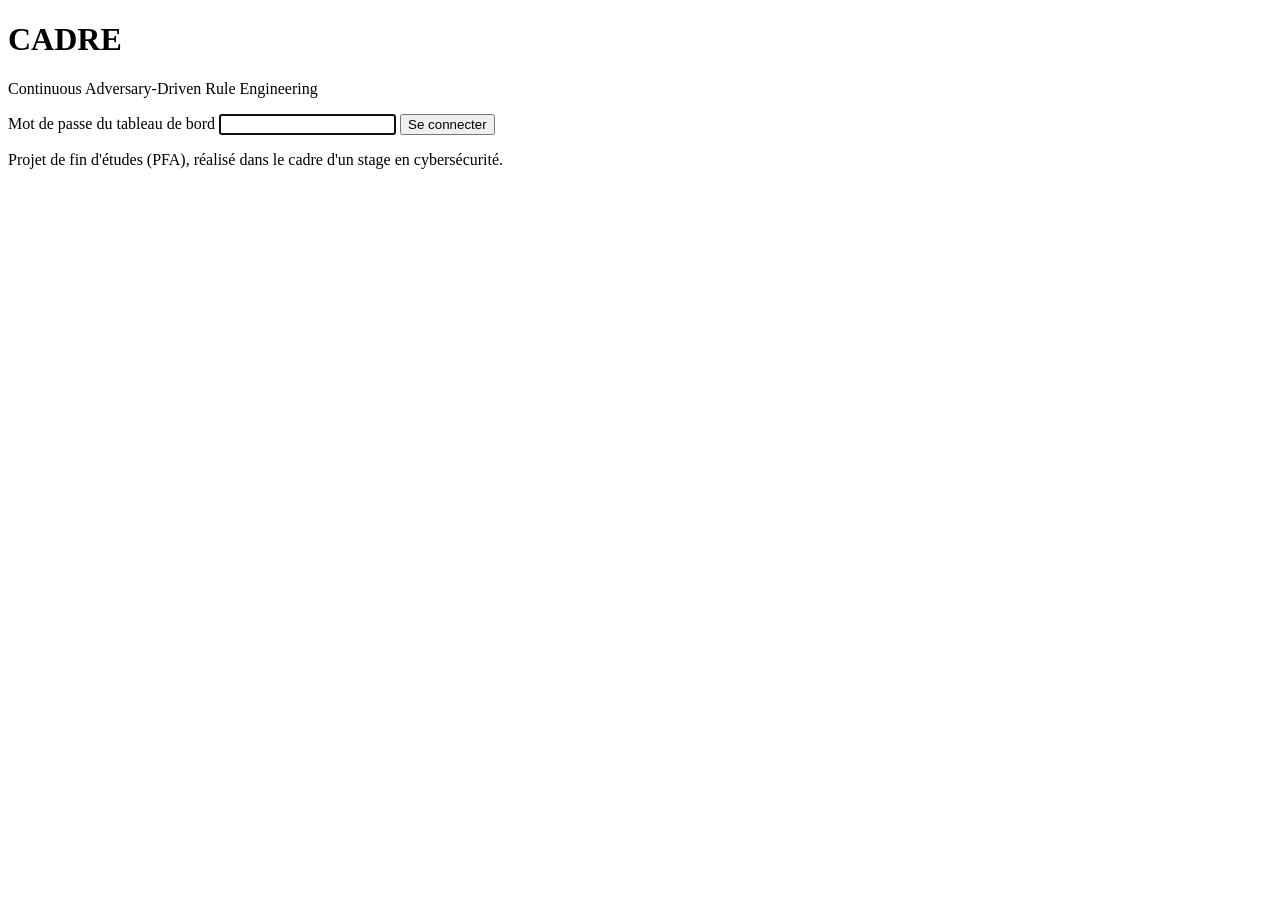
==== dashboard/connexion.html @ 69ebde4f "Version initiale publique de CADRE Continuous Adversary-Driven Rule Engineering : audit SOC automati" ====
<!doctype html>
<html lang="fr" data-theme="dark">
  <head>
    <meta charset="utf-8" />
    <meta name="viewport" content="width=device-width, initial-scale=1" />
    <!-- CSP de défense en profondeur (le serveur émet la même en en-tête HTTP,
         qui fait autorité). Tout en 'self' : zéro ressource distante.
         frame-ancestors absent ici : la spec l'ignore explicitement dans une
         balise <meta> (jamais appliqué que via l'en-tête) -- X-Frame-Options
         et le CSP header du serveur portent seuls la protection anti-clickjacking. -->
    <meta
      http-equiv="Content-Security-Policy"
      content="default-src 'self'; script-src 'self'; style-src 'self'; img-src 'self' data:; font-src 'self'; connect-src 'self'; base-uri 'none'; form-action 'none'; object-src 'none'"
    />
    <meta name="referrer" content="no-referrer" />
    <title>CADRE — Connexion</title>
    <link
      rel="icon"
      type="image/svg+xml"
      href="data:image/svg+xml,%3Csvg xmlns='http://www.w3.org/2000/svg' viewBox='0 0 32 32'%3E%3Crect width='32' height='32' rx='6' fill='%2300C2A8'/%3E%3Ctext x='16' y='23' font-family='Arial,sans-serif' font-size='18' font-weight='bold' text-anchor='middle' fill='%23000000'%3EC%3C/text%3E%3C/svg%3E"
    />
    <link rel="stylesheet" href="/css/tokens.css" />
    <link rel="stylesheet" href="/css/base.css" />
    <link rel="stylesheet" href="/css/composants.css" />
    <link rel="stylesheet" href="/css/connexion.css" />
  </head>
  <body class="connexion-corps">
    <main class="connexion-scene">
      <form id="form-connexion" class="connexion-carte" autocomplete="off">
        <h1 class="connexion-titre">CADRE</h1>
        <p class="connexion-soustitre">Continuous Adversary-Driven Rule Engineering</p>

        <label class="connexion-etiquette" for="champ-mdp">Mot de passe du tableau de bord</label>
        <input
          id="champ-mdp"
          class="champ"
          type="password"
          autocomplete="current-password"
          autofocus
          required
        />

        <p id="connexion-erreur" class="connexion-erreur" role="alert" hidden></p>

        <button id="bouton-connexion" type="submit" class="btn btn-primaire connexion-bouton">
          Se connecter
        </button>
      </form>
      <p class="connexion-pied">
        Projet de fin d'études (PFA), réalisé dans le cadre d'un stage en
        cybersécurité.
      </p>
    </main>
    <script type="module" src="/js/connexion.js"></script>
  </body>
</html>
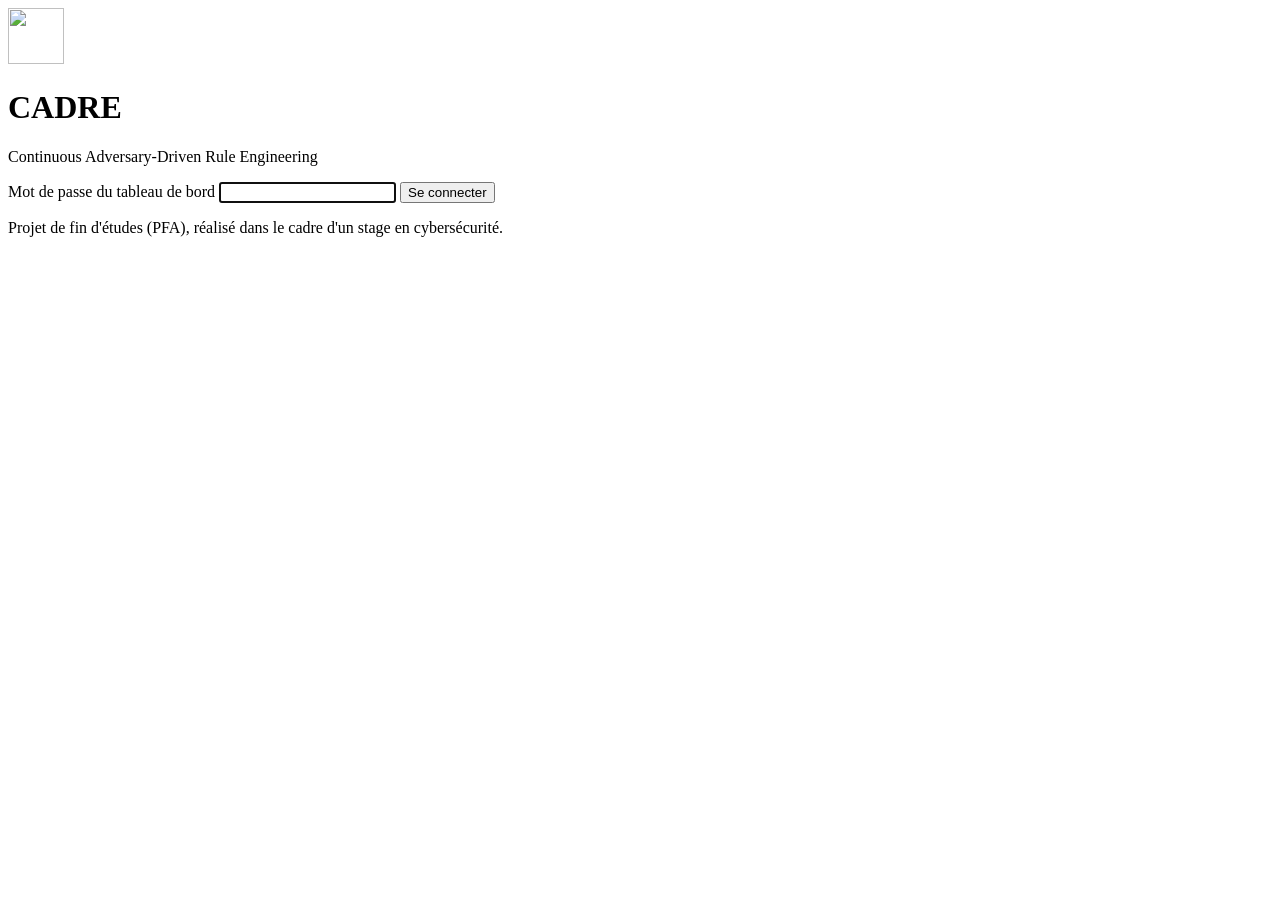
==== commit 01ac178a: "Ajoute un vrai logo CADRE (bouclier + coche) et l'intègre partout Nouveau logo original (dashboard/a" ====
--- a/dashboard/connexion.html
+++ b/dashboard/connexion.html
@@ -14,11 +14,7 @@
     />
     <meta name="referrer" content="no-referrer" />
     <title>CADRE — Connexion</title>
-    <link
-      rel="icon"
-      type="image/svg+xml"
-      href="data:image/svg+xml,%3Csvg xmlns='http://www.w3.org/2000/svg' viewBox='0 0 32 32'%3E%3Crect width='32' height='32' rx='6' fill='%2300C2A8'/%3E%3Ctext x='16' y='23' font-family='Arial,sans-serif' font-size='18' font-weight='bold' text-anchor='middle' fill='%23000000'%3EC%3C/text%3E%3C/svg%3E"
-    />
+    <link rel="icon" type="image/svg+xml" href="/assets/logo.svg" />
     <link rel="stylesheet" href="/css/tokens.css" />
     <link rel="stylesheet" href="/css/base.css" />
     <link rel="stylesheet" href="/css/composants.css" />
@@ -27,6 +23,7 @@
   <body class="connexion-corps">
     <main class="connexion-scene">
       <form id="form-connexion" class="connexion-carte" autocomplete="off">
+        <img class="connexion-logo-img" src="/assets/logo.svg" alt="" width="56" height="56" />
         <h1 class="connexion-titre">CADRE</h1>
         <p class="connexion-soustitre">Continuous Adversary-Driven Rule Engineering</p>
 
